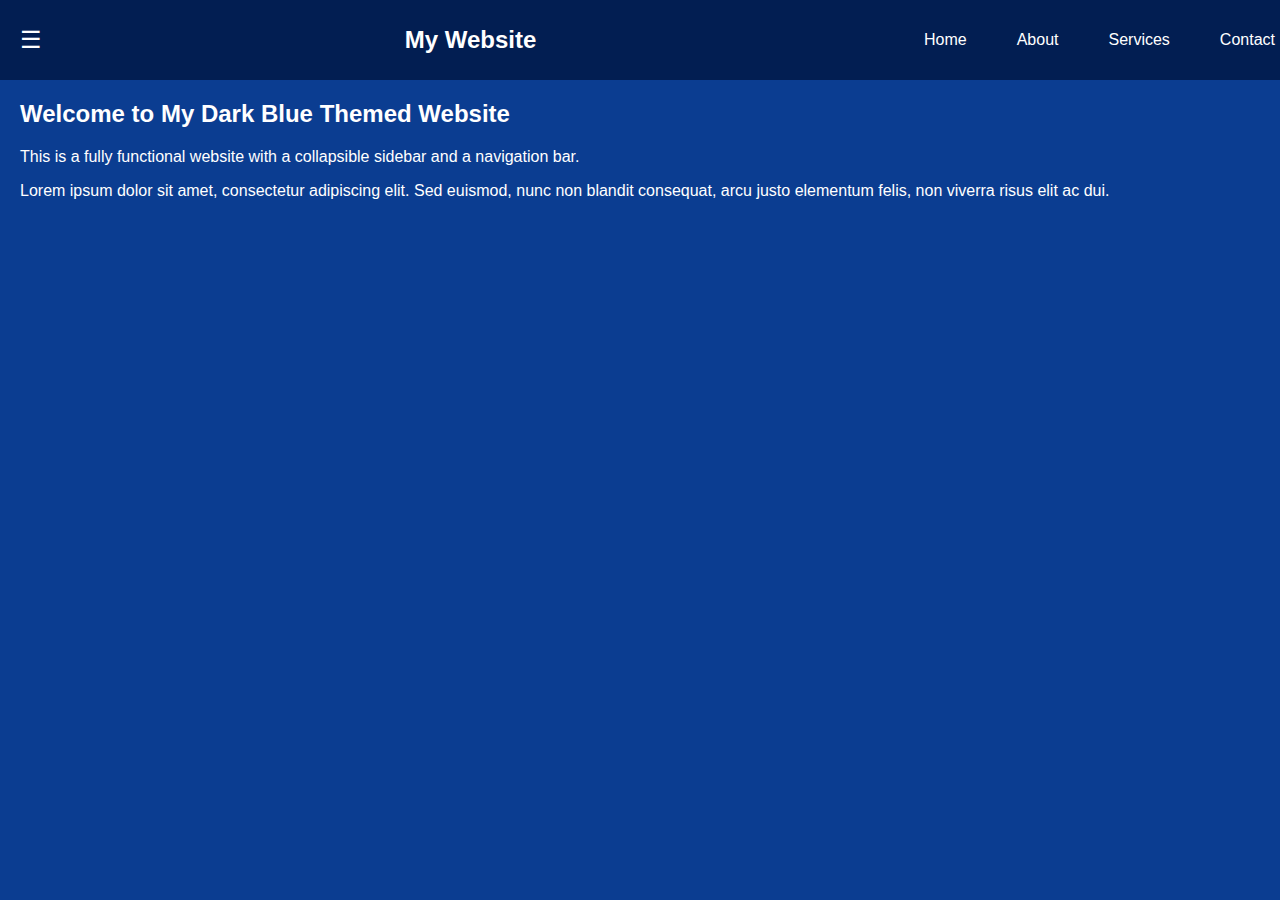
==== components/index.html @ 56509657 "first commit" ====
<!DOCTYPE html>
<html lang="en">
<head>
    <meta charset="UTF-8">
    <meta name="viewport" content="width=device-width, initial-scale=1.0">
    <title>Dark Blue Themed Website</title>
    <link rel="stylesheet" href="../style/style.css">
    
</head>
<body>
    <!-- Navbar -->
    <div class="navbar">
        <span id="menuBtn" class="menu-btn">&#9776;</span>
        <h1 class="logo">My Website</h1>
        <ul class="nav-links">
            <li><a href="#home">Home</a></li>
            <li><a href="#about">About</a></li>
            <li><a href="#services">Services</a></li>
            <li><a href="#contact">Contact</a></li>
        </ul>
    </div>

    <!-- Sidebar -->
    <div id="sidebar" class="sidebar">
        <button id="closeBtn" class="close-btn">&times;</button>
        <ul>
            <li><a href="#home">Dashboard</a></li>
            <li><a href="#profile">Profile</a></li>
            <li><a href="#settings">Settings</a></li>
            <li><a href="#logout">Logout</a></li>
        </ul>
    </div>

    <!-- Main Content -->
    <div id="main" class="main-content">
        <h2>Welcome to My Dark Blue Themed Website</h2>
        <p>This is a fully functional website with a collapsible sidebar and a navigation bar.</p>
        <p>Lorem ipsum dolor sit amet, consectetur adipiscing elit. Sed euismod, nunc non blandit consequat, arcu justo elementum felis, non viverra risus elit ac dui.</p>
    </div>

    <script src="../javascript/script.js"></script>
</body>
</html>
---- style/style.css ----
/* General Styles */
body {
    margin: 0;
    font-family: Arial, sans-serif;
    background-color: #0b3d91;
    color: #fff;
}

/* Navbar */
.navbar {
    display: flex;
    justify-content: space-between;
    align-items: center;
    background-color: #021e52;
    padding: 10px 20px;
    position: fixed;
    top: 0;
    width: 100%;
    z-index: 1000;
}

.navbar .logo {
    font-size: 24px;
    font-weight: bold;
    color: #fff;
}

.nav-links {
    list-style: none;
    display: flex;
    margin: 0;
    padding: 0;
}

.nav-links li {
    margin: 0 10px;
}

.nav-links li a {
    text-decoration: none;
    color: #fff;
    padding: 8px 15px;
    border-radius: 5px;
    transition: background-color 0.3s;
}

.nav-links li a:hover {
    background-color: #0b57d0;
}

/* Menu Button */
.menu-btn {
    font-size: 24px;
    cursor: pointer;
    color: #fff;
    background: none;
    border: none;
}

/* Sidebar */
.sidebar {
    height: 100%;
    width: 0;
    position: fixed;
    top: 0;
    left: 0;
    background-color: #021e52;
    overflow-x: hidden;
    transition: 0.5s;
    padding-top: 60px;
    z-index: 999;
}

.sidebar ul {
    list-style: none;
    padding: 0;
}

.sidebar ul li {
    padding: 10px 20px;
}

.sidebar ul li a {
    color: #fff;
    text-decoration: none;
    display: block;
    transition: background-color 0.3s;
}

.sidebar ul li a:hover {
    background-color: #0b57d0;
}

/* Close Button */
.close-btn {
    position: absolute;
    top: 10px;
    right: 20px;
    font-size: 24px;
    background: none;
    color: #fff;
    border: none;
    cursor: pointer;
}

/* Main Content */
.main-content {
    padding: 20px;
    margin-top: 60px;
    transition: margin-left 0.5s;
}

/* Responsive Sidebar */
@media screen and (max-width: 768px) {
    .nav-links {
        display: none;
    }
}
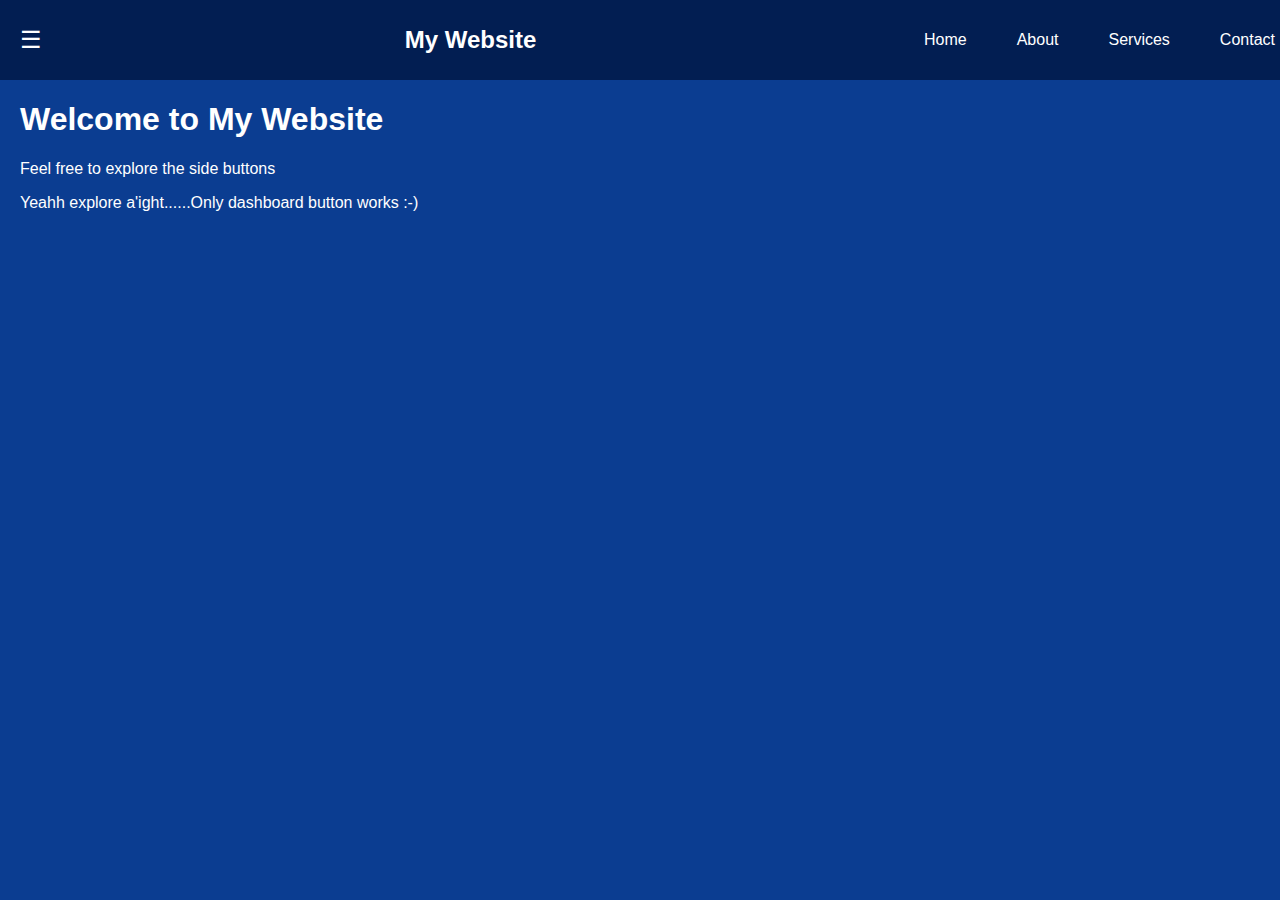
==== commit fcdfd443: "update commit" ====
--- a/components/index.html
+++ b/components/index.html
@@ -33,9 +33,9 @@
 
     <!-- Main Content -->
     <div id="main" class="main-content">
-        <h2>Welcome to My Dark Blue Themed Website</h2>
-        <p>This is a fully functional website with a collapsible sidebar and a navigation bar.</p>
-        <p>Lorem ipsum dolor sit amet, consectetur adipiscing elit. Sed euismod, nunc non blandit consequat, arcu justo elementum felis, non viverra risus elit ac dui.</p>
+        <h1>Welcome to My Website</h1>
+        <p>Feel free to explore the side buttons </p>
+        <p>Yeahh explore a'ight......Only dashboard button works :-)</p>
     </div>
 
     <script src="../javascript/script.js"></script>
